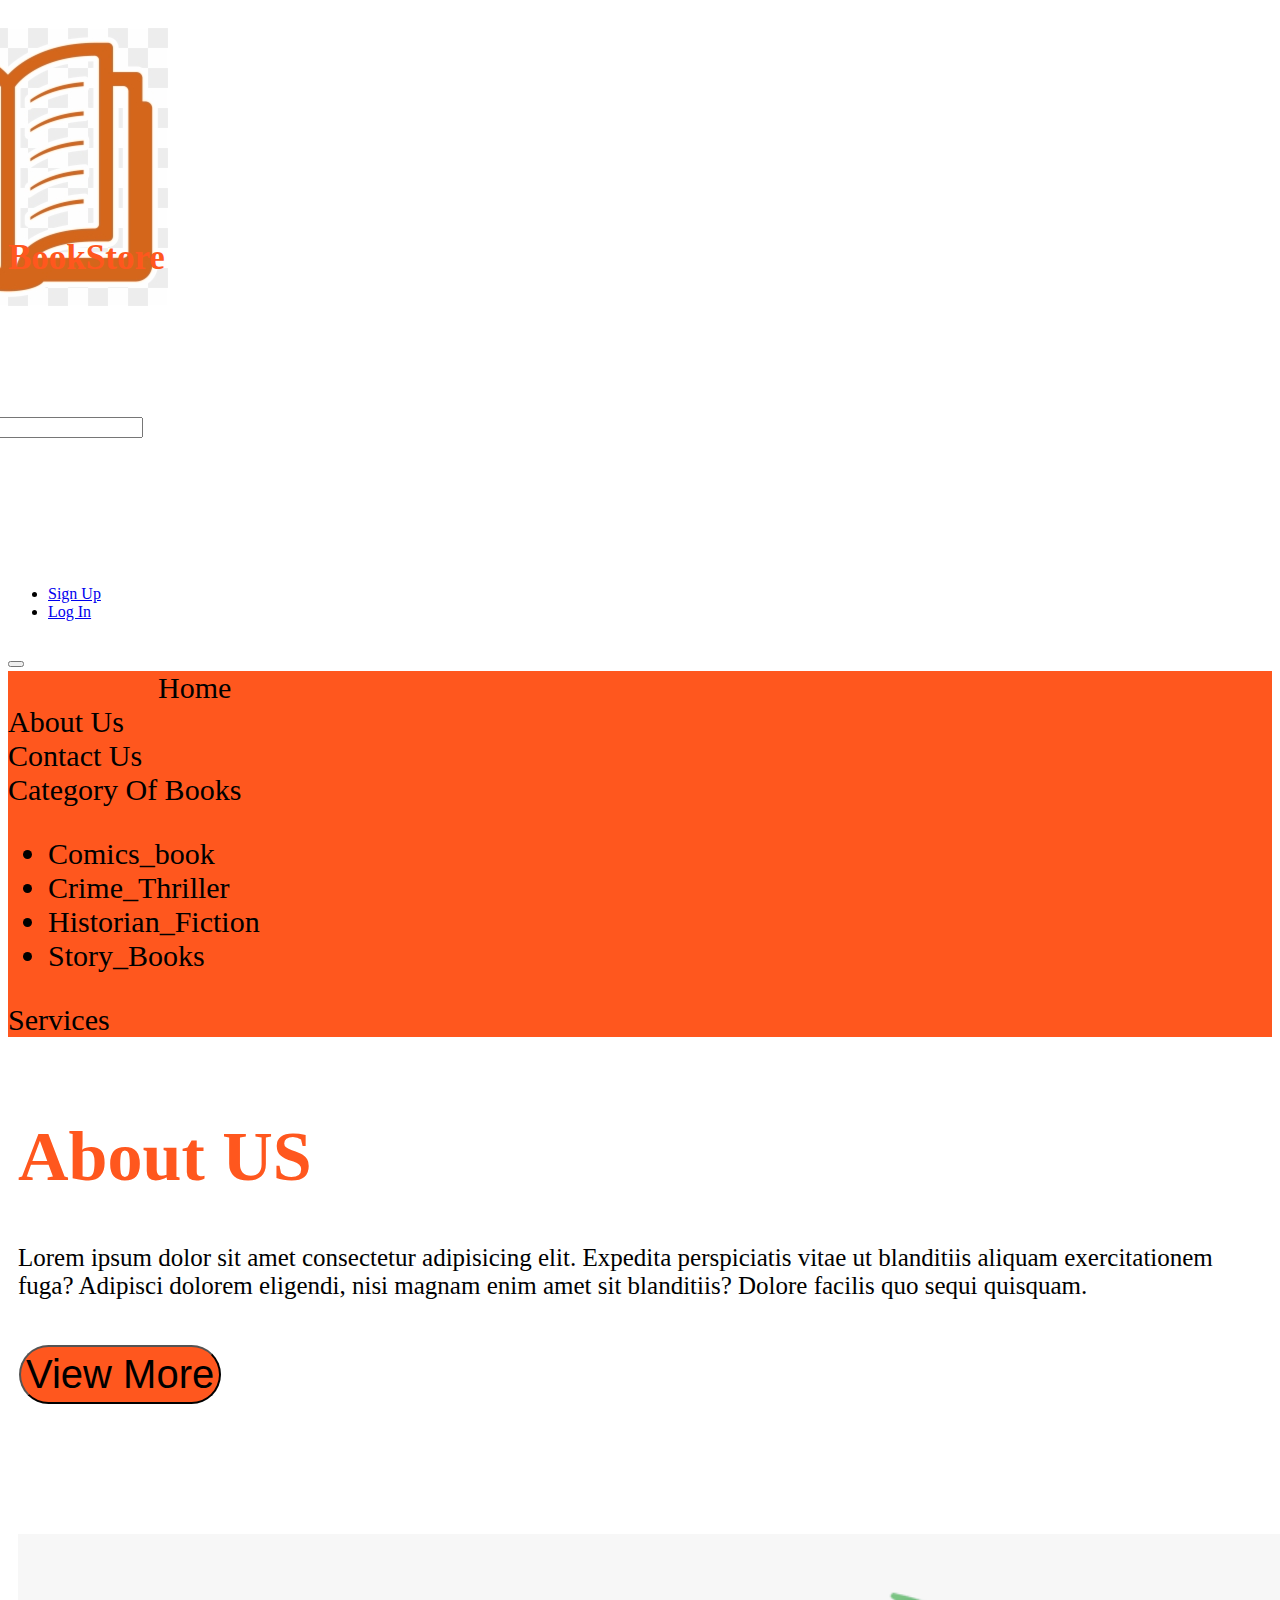
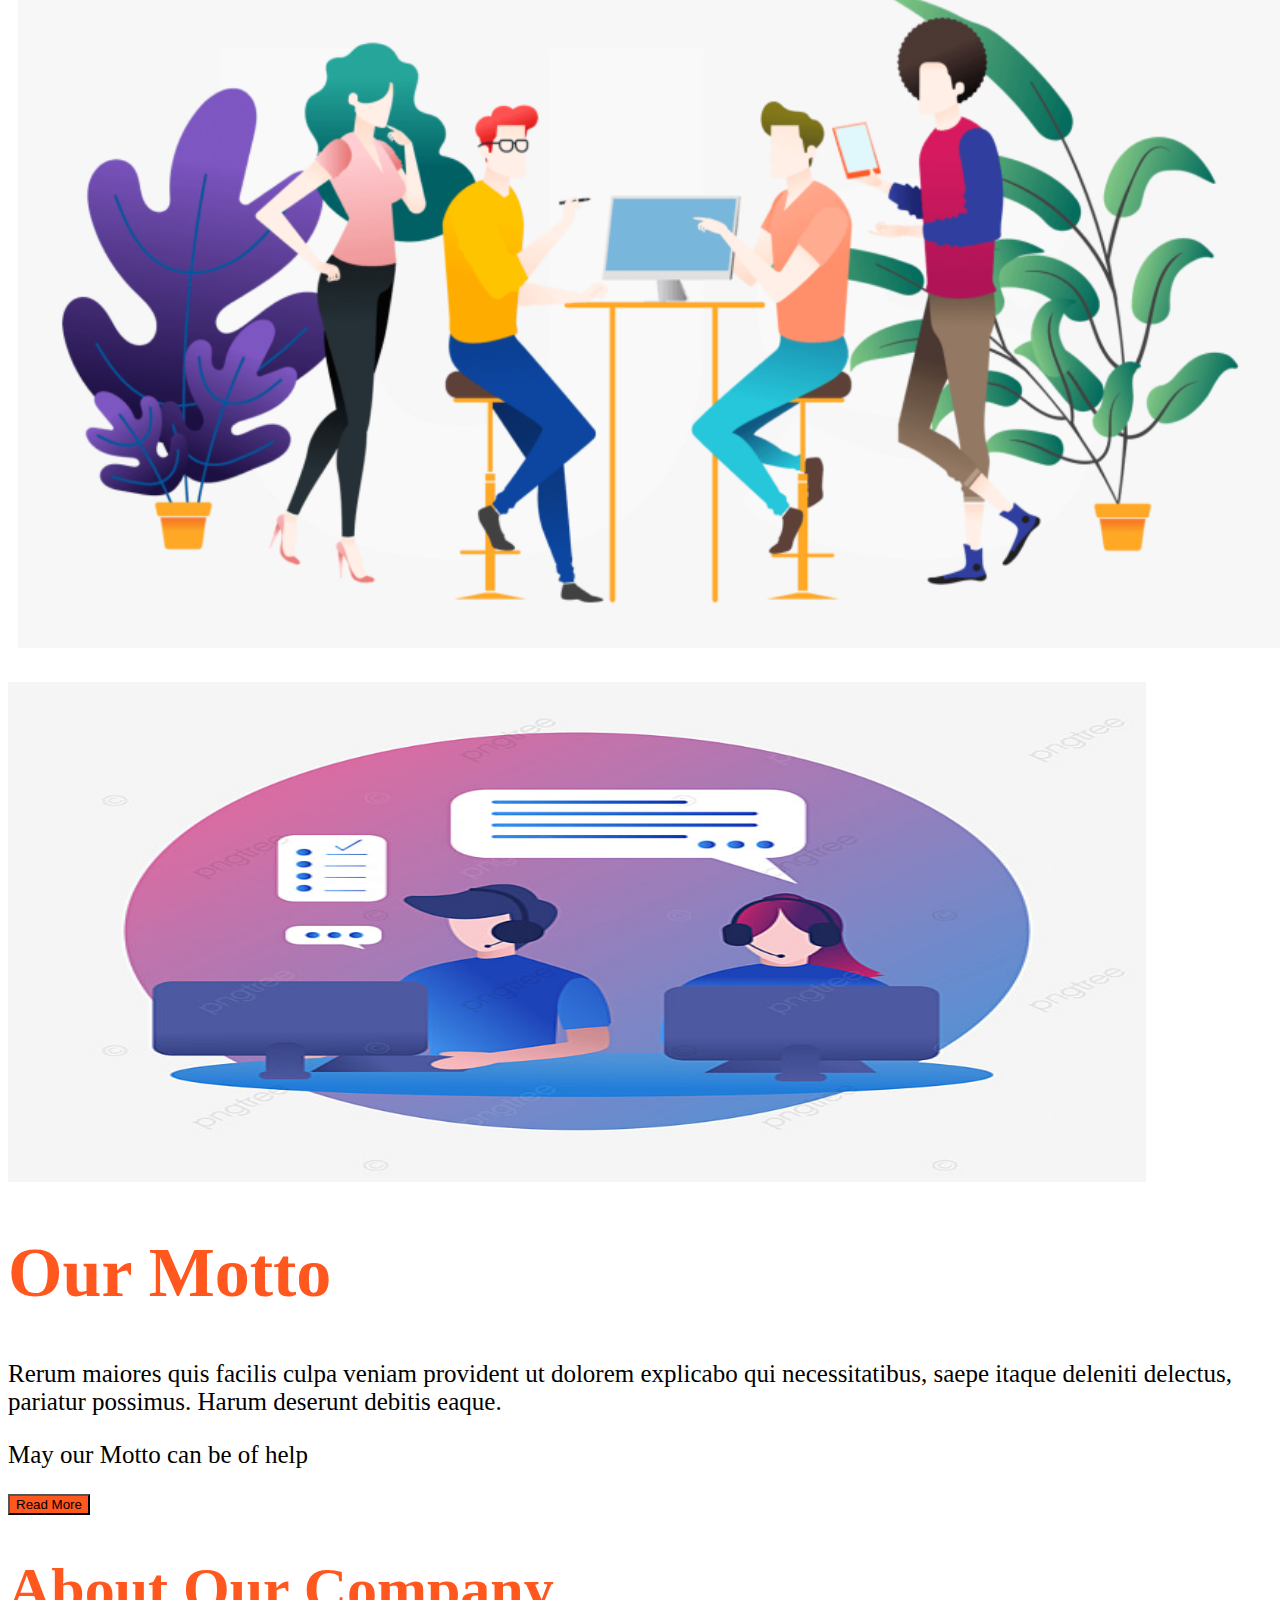
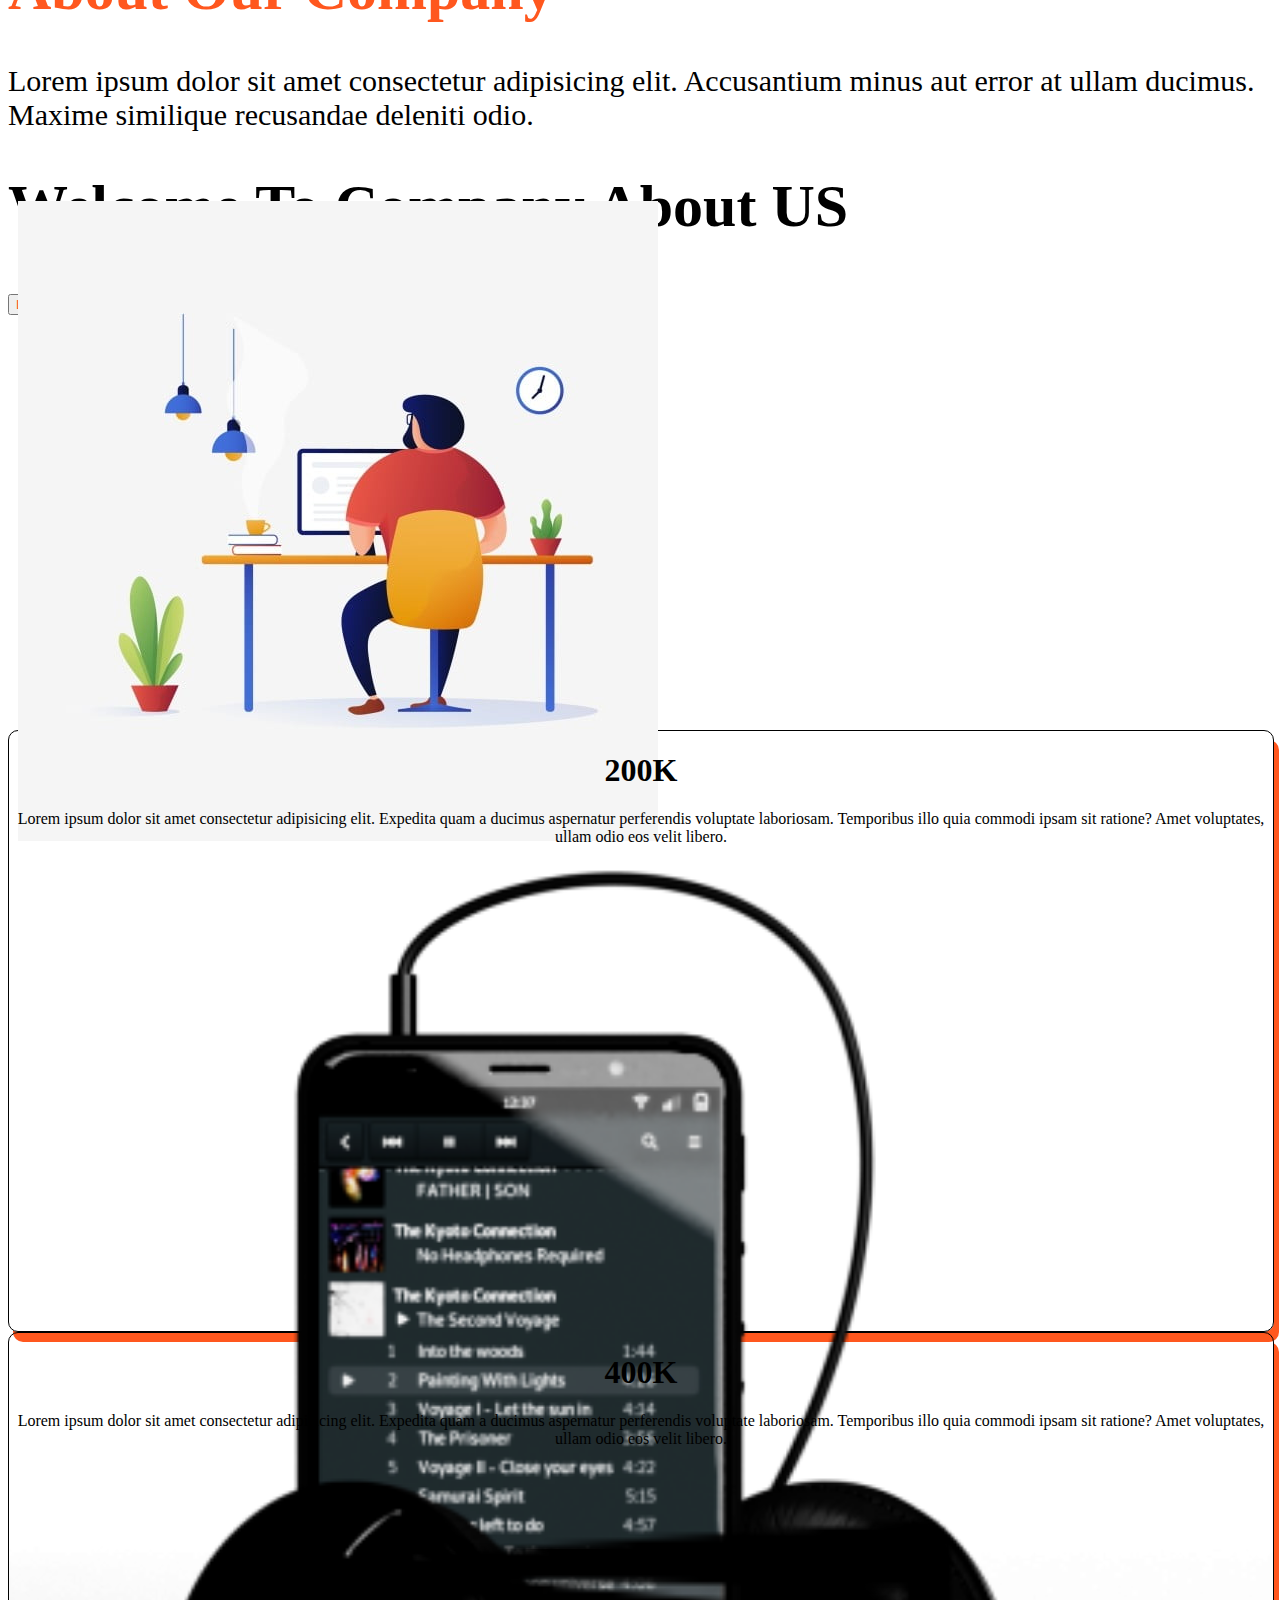
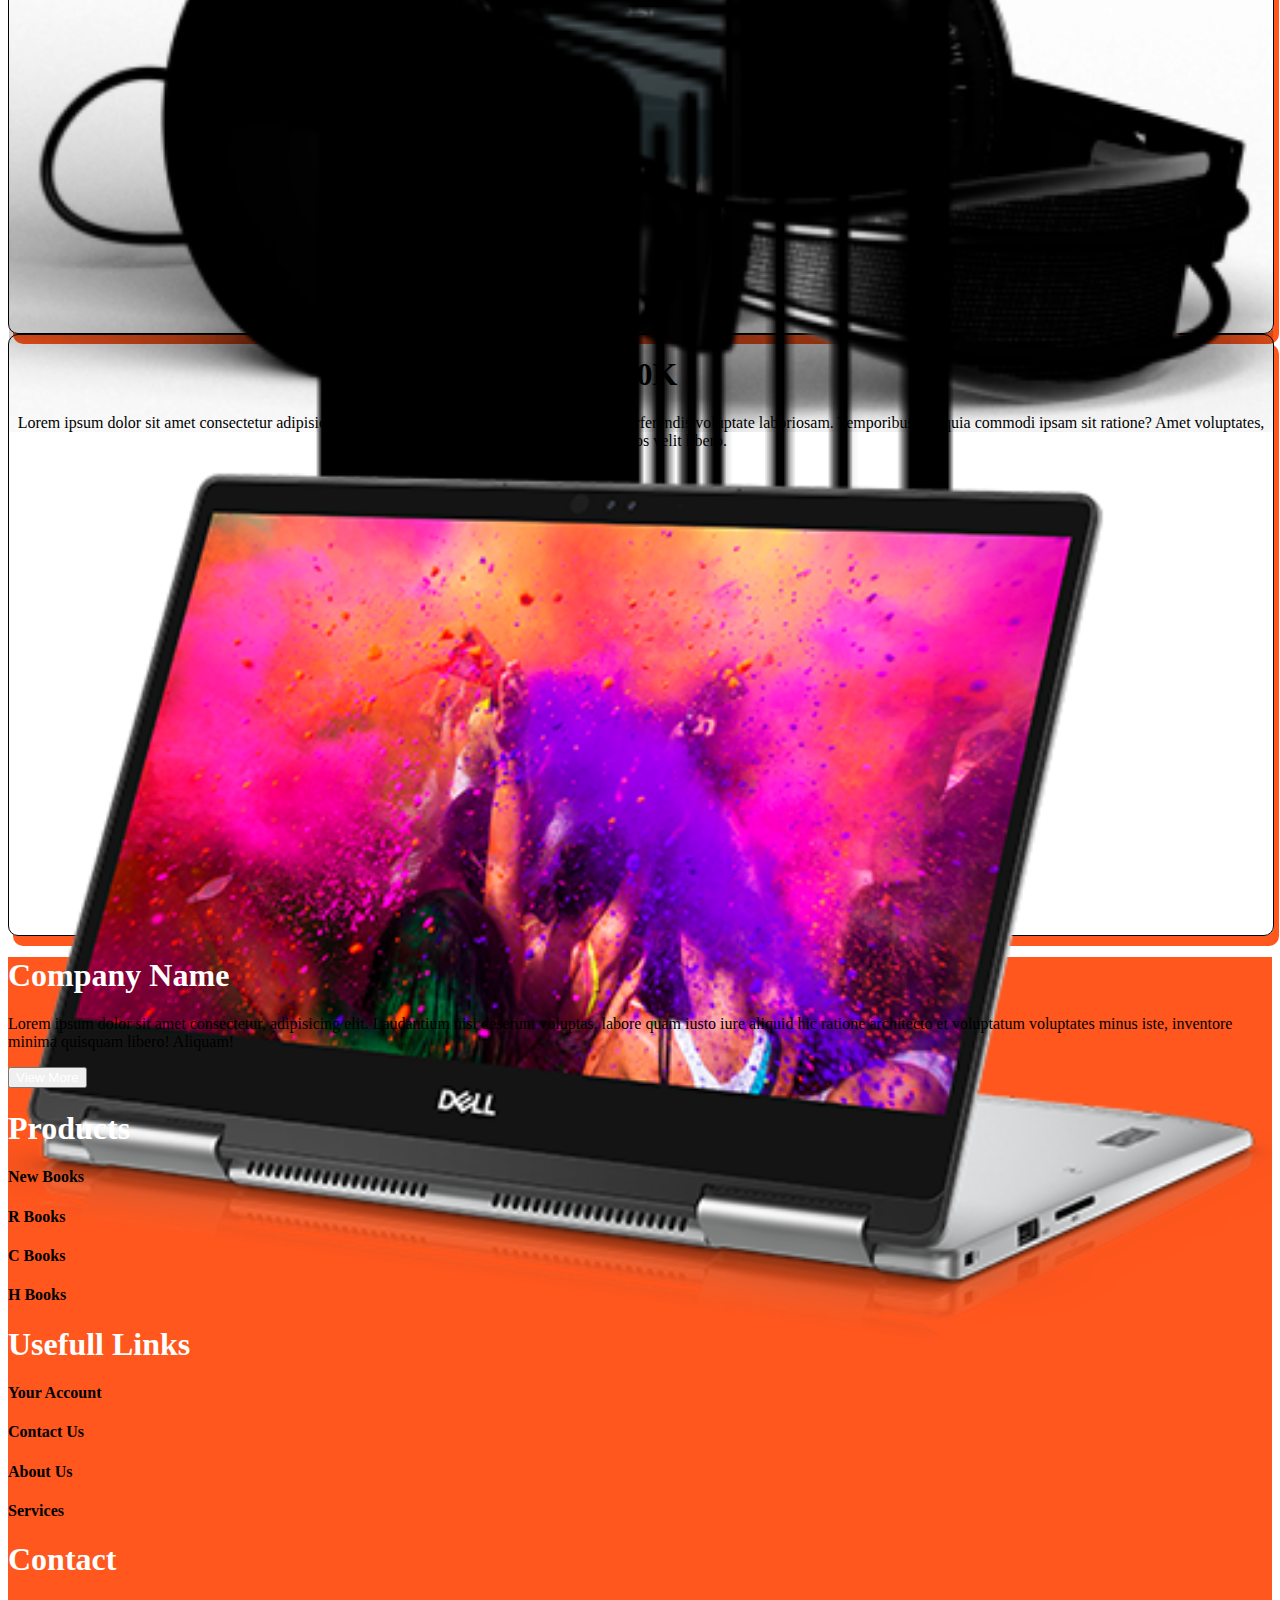
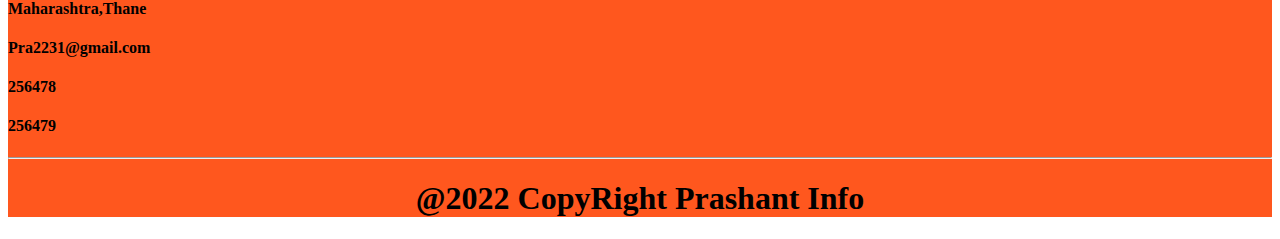
==== aboutus.html @ 29fd8cc7 "new" ====
<!DOCTYPE html>
<html lang="en">

<head>
    <meta charset="UTF-8">
    <meta http-equiv="X-UA-Compatible" content="IE=edge">
    <meta name="viewport" content="width=device-width, initial-scale=1.0">
    <title>Bookstore</title>
    <link rel="stylesheet" href="assets/css/csa.css">
    <link rel="stylesheet" href="assets/css/index.css">
    <link href="https://cdn.jsdelivr.net/npm/bootstrap@5.0.2/dist/css/bootstrap.min.css" rel="stylesheet"
        integrity="sha384-EVSTQN3/azprG1Anm3QDgpJLIm9Nao0Yz1ztcQTwFspd3yD65VohhpuuCOmLASjC" crossorigin="anonymous">
    <link rel="stylesheet" href="https://cdnjs.cloudflare.com/ajax/libs/font-awesome/6.1.2/css/all.min.css"
        integrity="sha512-1sCRPdkRXhBV2PBLUdRb4tMg1w2YPf37qatUFeS7zlBy7jJI8Lf4VHwWfZZfpXtYSLy85pkm9GaYVYMfw5BC1A=="
        crossorigin="anonymous" referrerpolicy="no-referrer" />
</head>

<body>
   <section>
    <div class="nav">
        <div class="container">
            <div class="row">
                <div class="col-sm-6 col-6 col-md-3 order-1 nav-h  text-center order-md-1">
                    <img src="assets/img/collogo.jpg" class="img-fluid w-50 " alt="">
                    <h1>BookStore</h1>
                </div>
                <div class="col-sm-12 col-md-7 order-3 order-md-2 pt-4"> <input type="text" class="form-control "
                        id="inpt" onkeyup="myinput()">
                </div>
                <div class="col-sm-6 col-6  col-md-2 order-2 order-md-3 text-center fs-1 pt-3 ">

                    <div class=" dropdown">
                        <a class="nav-link dropdown-toggle" href="#" id="navbarDropdown" role="button"
                            data-bs-toggle="dropdown" aria-expanded="false">
                            <i class="fa-solid fa-user fw-bold fav1"></i>
                        </a>
                        <ul class="dropdown-menu text-center bookcategory" aria-labelledby="navbarDropdown">
                            <li><a class="dropdown-item" href="signup.html">Sign Up</a>
                            </li>
                            <li><a class="dropdown-item" href="login.html">Log In</a>
                            </li>
                        </ul>
                    </div>
                </div>
            </div>
        </div>
    </div>

    <!-- 2nd navbar -->
    <div class="bgr">
        <div class="na nav1">
            <nav class="navbar navbar-expand-lg navbar-light bg-light   ">

                <button class="navbar-toggler bg-dark" type="button" data-bs-toggle="collapse"
                    data-bs-target="#navbarTogglerDemo03" aria-controls="navbarTogglerDemo03" aria-expanded="false"
                    aria-label="Toggle navigation">
                    <span class="navbar-toggler-icon"></span>
                </button>
                <div class="collapse navbar-collapse colr1" id="navbarTogglerDemo03">
                    <div class="col-3 col-md-3 col-lg-3 co"><a href="index.html"><span class="nav1-hm">Home</span></a></div>
                    <div class="col-2 col-md-2 col-lg-2 co"><a href="aboutus.html">About Us</a></div>
                    <div class="col-2 col-md-2 col-lg-2 co"><a href="contactus.html">Contact Us</a></div>
                    <div class="col-2 col-md-2 col-lg-2 co">
                        <div class=" dropdown">
                            <a class="nav-link dropdown-toggle" href="#" id="navbarDropdown" role="button"
                                data-bs-toggle="dropdown" aria-expanded="false">
                                Category Of Books
                            </a>
                            <ul class="dropdown-menu text-center bookcategory" aria-labelledby="navbarDropdown">
                                <li><a class="dropdown-item"
                                        href="category.html?category=comics_book">Comics_book</a></li>
                                <li><a class="dropdown-item"
                                        href="category.html?category=crime_thriller">Crime_Thriller</a>
                                </li>
                                <li><a class="dropdown-item"
                                        href="category.html?category=historian_fiction">Historian_Fiction</a></li>
                                <li><a class="dropdown-item"
                                        href="category.html?category=story_books">Story_Books</a></li>
                            </ul>
                        </div>
                    </div>
                    <div class="col-3 col-md-3 col-lg-3 co"><a href="services.html"><span
                                class="ms-5">Services</span></a></div>

                </div>
            </nav>
        </div>
    </div>

   </section>
   <section>
    <div class="container">
        <div class="row">
            <div class="col-6">
                <div class="abt-content">
                    <h1>About US</h1>
                    <p>Lorem ipsum dolor sit amet consectetur adipisicing elit. Expedita perspiciatis vitae ut
                        blanditiis
                        aliquam exercitationem fuga? Adipisci dolorem eligendi, nisi magnam enim amet sit blanditiis?
                        Dolore
                        facilis quo sequi quisquam.</p>
                    <button>View More</button>
                </div>
            </div>
            <div class="col-6">
                <img src="assets/img/abt.png" class="abt-img" alt="">
            </div>
            <div class="row">
                <div class="col-12 col-md-6 col-lg-6 mt-5">
                    <div class="abt-imag1">
                        <img src="assets/img/abt1.jpg" alt="">
                    </div>
                </div>
                <div class="col-12 col-md-6 col-lg-6 mt-5">
                    <div class="abt-con2">
                        <h1 class="abt-head1">Our Motto</h1>
                        <p>Rerum maiores quis facilis culpa veniam provident ut dolorem explicabo qui
                            necessitatibus,
                            saepe
                            itaque deleniti delectus, pariatur possimus. Harum deserunt debitis eaque.</p>
                        <p>May our Motto can be of help</p>
                        <button class="rounded-pill display-6 p-3 mt-3 shadow-4 abt-btn1">Read More</button>
                    </div>
                </div>
                <div class="col-12 col-md-6 col-lg-6">
                    <div class="abt-con mt-5">
                        <h1 class="abt-head1">About Our Company</h1>
                        <p>Lorem ipsum dolor sit amet consectetur adipisicing elit. Accusantium minus aut error
                            at ullam ducimus. Maxime similique recusandae deleniti odio.</p>
                        <h1>Welcome To Company About US</h1>
                        <button class=" text-dark rounded-pill p-3 mt-3 btn1">Learn More</button>
                    </div>
                </div>
                <div class="col-12 col-md-6 col-lg-6 mt-5">
                    <div class="abt-imag"><img src="assets/img/abt3.jpg" class="w-100 img-fluid h-100" alt="">
                    </div>
                </div>
            </div>

        </div>
        <div class="ser-con1 mt-5">
            <div class="row">
                <div class="col-4">
                    <div class="ser-card">
                        <h1>200K</h1>
                        <p>Lorem ipsum dolor sit amet consectetur adipisicing elit. Expedita quam a ducimus
                            aspernatur
                            perferendis voluptate laboriosam. Temporibus illo quia commodi ipsam sit ratione? Amet
                            voluptates, ullam odio eos velit libero.</p>
                        <img src="assets/img/ser8.png" alt="">
                    </div>
                </div>
                <div class="col-4">
                    <div class="ser-card">
                        <h1>400K</h1>
                        <p>Lorem ipsum dolor sit amet consectetur adipisicing elit. Expedita quam a ducimus
                            aspernatur
                            perferendis voluptate laboriosam. Temporibus illo quia commodi ipsam sit ratione? Amet
                            voluptates, ullam odio eos velit libero.</p>
                        <img src="assets/img/ser9.png" alt="">
                    </div>
                </div>
                <div class="col-4">
                    <div class="ser-card">
                        <h1>400K</h1>
                        <p>Lorem ipsum dolor sit amet consectetur adipisicing elit. Expedita quam a ducimus
                            aspernatur
                            perferendis voluptate laboriosam. Temporibus illo quia commodi ipsam sit ratione? Amet
                            voluptates, ullam odio eos velit libero.</p>
                        <img src="assets/img/ser11.png" alt="">
                    </div>
                </div>
            </div>
        </div>

    </div>
   </section>
   <section>
    <section>
        <div class="container-fluid">
            <div class="content ">
                <div class="colr1 text-white mt-5 ">
                    <div class="row  ms-5 mt-5">
                        <div class="col-6 col-md-6 col-lg-3">
                            <h1 class="colr">Company Name</h1>
                            <p>Lorem ipsum dolor sit amet consectetur, adipisicing elit. Laudantium nisi deserunt
                                voluptas,
                                labore quam iusto iure aliquid hic ratione architecto et voluptatum voluptates minus
                                iste,
                                inventore minima quisquam libero! Aliquam!</p>
                            <button class="rounded-pill colr p-3">View More</button>
                        </div>
                        <div class="col-6 col-md-6 col-lg-3">
                            <div class="la">
                                <h1 class="colr">Products</h1>
                                <h4>New Books</h4>
                                <h4>R Books</h4>
                                <h4>C Books</h4>
                                <h4>H Books</h4>
                            </div>
                        </div>
                        <div class="col-6 col-md-6 col-lg-3">
                            <h1 class="colr">Usefull Links</h1>
                            <h4>Your Account</h4>
                            <h4>Contact Us</h4>
                            <h4>About Us</h4>
                            <h4>Services</h4>
                        </div>
                        <div class="col-6 col-md-6 col-lg-3">
                            <h1 class="colr">Contact</h1>
                            <h4><i class="fa-solid fa-location-pin colr"></i> Maharashtra,Thane</h4>
                            <h4><i class="fa-sharp fa-solid fa-envelope colr"></i> Pra2231@gmail.com</h4>
                            <h4><i class="fa-solid fa-phone colr"></i> 256478</h4>
                            <h4><i class="fa-solid fa-phone colr"></i> 256479</h4>
                        </div>
                    </div>
                    <hr>
                    <div class="div">
                        <h1 style="font-family: serif;text-align:center;">@2022 CopyRight Prashant Info</h1>
                    </div>
                </div>
            </div>
        </div>
    </section>
   </section>






    <script src="https://cdn.jsdelivr.net/npm/bootstrap@5.0.2/dist/js/bootstrap.bundle.min.js"
        integrity="sha384-MrcW6ZMFYlzcLA8Nl+NtUVF0sA7MsXsP1UyJoMp4YLEuNSfAP+JcXn/tWtIaxVXM" crossorigin="anonymous">
    </script>
</body>

</html>
---- assets/css/csa.css ----
/* Contact css */
.cont {
    border: 1px solid;
    padding: 37px;
    height: 210px;
    color: #ff571e;
    text-align: center;
    background-color: white;
}
.contact img {
    height: 850px;
    width: 100%;
}
.conup {
    position: relative;
    bottom: 925px;
}
.conup1 {
    position: relative;
    bottom: 930px;
} 
/* .bac-img img {
    background-image: url("assets/img/con1.jpg");
    height: 770px;
    position: relative;
    top: 570px;
    left: -122px;
} */
.conup3{
    background-color: #ff571e;
    position: relative;
    bottom: 980px;
}
.inp1 {
    font-size: 30px;
    margin: 1px 40px;
    font-family: serif;
}
.contact1 :hover {
    background-color: #ff571e;
}
.contact {
    position: relative;
    top: 100px;
}
.cont-hide{
    display: none;
}

.cont :hover +.cont-hide{
    display: block;
    background-color: #ff571e;
    color: white;
    transition: all 0.3s ease-in;
}
.cont1 :hover +.cont-hide{
    display: block;
    background-color: #ff571e;
    color: white;
    transition: all 0.3s ease-in;
}
.cont2 :hover +.cont-hide{
    display: block;
    background-color: #ff571e;
    color: white;
    transition: all 0.3s ease-in;
}
.cont3 :hover +.cont-hide{
    display: block;
    background-color: #ff571e;
    color: white;
    transition: all 0.3s ease-in;
}
.contact1 {
    position: relative;
    background-color: white;
    top: 50px;
    left: 30px;
    margin: 0px 20px;
    padding: 30px;
    border-radius: 30px;
}
.maker {
    padding: 100px 30px;
}
.mar {
    position: relative;
    top: 70px;
    background-color: white;
    margin: 0px 10px;
    padding: 20px;
    border-radius: 30px;
}
.f1 {
    width: 80%;
    margin: 25px 40px;
    padding: 15px;
}
.cont1 {
    border: 1px solid;
    padding: 42px 10px;
    color: #ff571e;
    text-align: center;
    height: 210px;
    background-color: white;
}
.cont2 {
    border: 1px solid;
    padding: 38px 10px;
    height: 210px;
    color: #ff571e;
    text-align: center;
    background-color: white;
}
.cont3 {
    border: 1px solid;
    color: #ff571e;
    height: 210px;
    padding: 38px 10px;
    text-align: center;
    background-color: white;
}
/* contact css  ends*/
/* service.css */
.ser-con {
    font-family: sans-serif;
    font-size: 25px;
    margin: 150px 30px;
}
.ser-con h1 {
    color: #ff571e;
    font-family: sans-serif;
}
.ser-card{
    width: 100%;
    height: 600px;
    border: 1px solid;
    box-shadow: 5px 10px #ff571e;
    border-radius: 10px;
    text-align: center;
}
.hide {
    display: none;
    position: relative;
    bottom: 300px;
    left: 180px;
}
.abt-imag {
    margin: -115px 10px;
}
.serc :hover + .hide {
    display: block;
    background-color: #ff571e;
    font-size: large;
}
.ser-ovr :hover{
    height: 200px;
}
.ser-card :hover{
    background-color: #ff571e;
    box-shadow: none;
    color: white;
    transition: all 0.9s ease-in-out;
}
.ser-card img{
    width: 100%;
}
.ser2 img{
    box-shadow:  5px 5px 5px 5px #ff571e; 
    width: 100%;
    height: 300px;
    margin: 10px;
}
.ser-img {
    margin: 60px 10px;
}
.ser-img1 img  {
    margin: 140px 10px;
}
/* service.css ends*/
/* aboutus css */
.abt {
    text-align: center;
    margin: 20px 0px;
}
.abt-content {
    margin: 80px 10px;
    font-size: 25px;
    font-family: serif;
}
img.abt-img {
    margin: 30px 10px;
}
.abt-content h1 {
    color: #ff571e;
    font-size: 70px;
}
.abt-img1{
    border-top-right-radius: 100px;
}
.abt-content button {
    font-size: 40px;
    padding: 5px;
    margin: 20px 1px;
    border-radius: 40px;
    background-color: #ff571e;
}
.abt-img {
  width: 100%;
}
.abt-hr {
    width: 100%;
    height: 80px;
    background-color: #ff571e;
}
.abt-head1{
    color: #ff571e;
}
.abt-con1 {
    position: relative;
    left: 500px;
    font-size: 10px;
    margin: 40px 10px;
}
.abt-con {
    font-size: 30px;
    font-family: serif;
}
.btn1{
    color: #ff571e;
}
.abt-btn1{
    background-color: #ff571e;
}
.abt-imag1 img{
    width: 90%;
    height: 500px;
}
.abt-con2 h1 {
    font-size: 70px;
    font-family: serif;
}
.abt-con2 p {
    font-size: 25px;
    font-family: serif;
}
.abt-fav {
    clip-path: polygon(50% 0, 100% 50%, 50% 100%, 0 50%);
    background-color: #ff571e;
    height: 100px;
}
.ser-h img{
    display: none;
}
ser-
/* aboutus css ends */
/* Login css */
.login1 {
    background-color: #ff571e;
    padding: 69px;
    position: relative;
    bottom: 800px;
}
.logimg img{
    width: 100%;
}
.login1 :hover {
    background-color: #ff571e;
    color: white;
    transition: all 0.5s ease-out;
}
.login1 {
    padding: 69px;
    position: relative;
    bottom: 800px;
}
.login-cont1 {
    background-image: linear-gradient(45deg, white, transparent);
    border-top-left-radius: 100px;
    border-bottom-right-radius: 100px;
    margin: 10px 410px;
    padding: 100px 100px;
}
/* Login css ends*/
/* signup css */
.sigimg img {
    width: 100%;
}
.lsup{
    position: relative;
    bottom: 1000px;
}
.lsup1{
    position: relative;
    bottom: 850px;
}
.sign :hover {
    background-color: #ff571e;
    color: white;
    transition: all 0.5s ease-out;
}
.sign {
    padding: 100px 460px;
    position: relative;
    bottom: 1050px;
}
.sign-cont {
    background-image: linear-gradient(45deg, white, transparent);
    border-top-right-radius: 100px;
    border-bottom-left-radius: 100px;
    margin: 10px;
    padding: 50px;
}
/* signup css ends */
---- assets/css/index.css ----
body {
  overflow-x: hidden;
  overflow-y: scroll;
}
.input-group {
  position: relative;
  display: flex;
  flex-wrap: wrap;
  align-items: stretch;
  width: 100%;
}
.fa1 {
  position: relative;
  left: 50px;
  bottom: 23px;
  font-size: 37px;
  color: #ff571e;
}
.colr {
  color: #ffffff;
}
.carousel {
  position: relative;
  bottom: 10px;
}
img.img-fluid.w-50 {
  position: relative;
  right: 160px;
  height: 75%;
  top: 20px;
}

.colr1 {
  background-color: #ff571e;
}
.colr3{
  background-color: black;
}
.co a {
  color: black;
}
.tk {
  font-size: 70px;
  top: 20px;
  position: relative;
}
.fa1 a {
  color: #ff571e;
}
.fa {
  position: relative;
  top: 4px;
  font-size: 32px;
}

.nav1-hm {
  left: 150px;
  position: relative;
}
.nav1 {
  position: relative;
  font-size: 30px;
  font-family: serif;
}
.fa i {
  color: #ff571e;
  display: flex;
}
.card1 {
  font-size: 20px;
  position: relative;
  right: 117px;
  top: 16px;
  font-family: serif;
}
.card1 h1 {
  font-size: 20px;
  top: 20px;
  position: relative;
}
.nav1 a {
  text-decoration: none;
}
.nav2 {
  position: relative;
  bottom: 8px;
}
.card1 h3 {
  font-size: 21px;
  top: 60px;
  position: relative;
}

.card1 p {
  position: relative;
  top: 40px;
  font-size: 15px;
}

.fav h1 {
  font-size: 19px;
  top: 10px;
  position: relative;
}
.fav h4 {
  font-size: 24px;
  position: relative;
  top: 7px;
}
.form-control{
  margin: 40px -50px;
}
.fav1 {
  color: #ff571e;
  font-size: 80px;
  margin: 20px 10px;
}
.nav-h h1 {
    position: relative;
    bottom: 75px;
    font-size: 35px;
    color: #ff571e;
}
.dropdown-toggle::after {
  display: none;
  margin-left: .255em;
  vertical-align: .255em;
  content: "";
  color: black;
  border-top: .3em solid;
  border-right: .3em solid transparent;
  border-bottom: 0;
  border-left: .3em solid transparent;
}
.index-card img {
  width: 100%;
  height: 400px;
}
.index-card {
  border: 1px solid;
  margin: 45px 0px;
  height: 540px;
}

.index-hea {
  text-align: center;
  border: 1px solid;
  padding: 10px;
  margin: 15px 500px;
  font-size: 50px;
  font-family: serif;
  color: #ff571e;
}
.index-card1 h3 {
  display: none;
  position: absolute;
  bottom: 176px;
  left: 0px;
  padding: 15px;
}
.index-card :hover + .index-card1 h3{
display: block;
width: 100%;
background-color: #ff571e;
}
.product-img img {
  height: 400px;
  width: 100%;
}
.ind-fav{
  margin: 10px 10px;
}
.ind-btn {
  padding: 5px;
  font-size: 40px;
  font-family: serif;
  color: #ff571e;
  border: none;
  border-bottom: 2px solid;
  border-left: 2px solid;
  margin: 25px 550px;
}
.product-img :hover {
  padding-inline: 10px;
}
.colr1 :hover{
    color: white;
    transition: all 0.9s ease-in-out;
}
.service{
  background:rgba(44, 43, 43,0.6)url(../img/ser16.jpg);
  background-repeat: no-repeat;
background-position: center center;
background-size: 100% 100%;
padding: 50px;
margin-top: -40px;
background-blend-mode: darken;
}
.service h1{
  color:#fff;
  font-weight: 700;
  font-size: 50px;
  text-transform:capitalize; 
}
.service h6{
  margin-bottom: 100px;
  color:#fff;
  font-weight: 700;
  font-size: 50px;
  text-transform:capitalize; 
}
.service-content:hover h2{
  display: none;
}

.service-content{
  background-color: rgba(255, 255, 255, 0.2);
  padding: 50px;
  height: 250px;
  box-shadow: 5px 5px 20px 0px #000;
  transition: all 0.5s;
  cursor: pointer;
 
}
.service-content h2{
text-align: center;
margin-top: 25px;
text-transform: uppercase;
color: #fff;
}

.service-content p{
  color: #6c757d;
  text-align: justify;
  display: none;
  font-style: italic;
  font-weight: 600;
  
}

.service-content:nth-child(1):hover{
  background: linear-gradient(45deg,rgba(255, 55, 28, 0.795)0%,rgba(225, 0, 124, 0.8)100%),url(../img/ser17.jpg);
  background-size: cover;  

} 
.service-content:hover.service-content p{
display: block;
color: #f2f2f2;
}
.service-content:hover{
  transform: scale(1.1,1.1);
}
@media (max-width:786px) {
  .m{
      margin-top: -50px;
  }
  
}

/* owl */



.product-item {
  border: 1px solid #edf0f5;
}

.product-img {
  position: relative;
  overflow: hidden;
}
.product-type {
  font-size: 13px;
  opacity: 0.8;
}

.product-name {
  transition: all 0.3s ease-in-out;
}

.product-name:hover {
  color: #ff571e !important;
}

.product-price {
  color: #ff571e;
}
.product-img:hover .btns {
  bottom: 0;
}
.product-item {
  width: 300px;
}
.btns {
  position: absolute;
  left: 0;
  bottom: -100%;
  font-size: 15px;
  font-weight: 300;
  transition: all 0.3s ease-in-out;
}

.btns button {
  border: none;
  background-color: #333;
  color: #fff;
  transition: all 0.5s ease-in-out;
}

.btns button i {
  color: #fff;
}

.btns button:hover,
.btns button i:hover {
  color: #ff571e;
}

.product-img:hover .btns {
  bottom: 0;
}
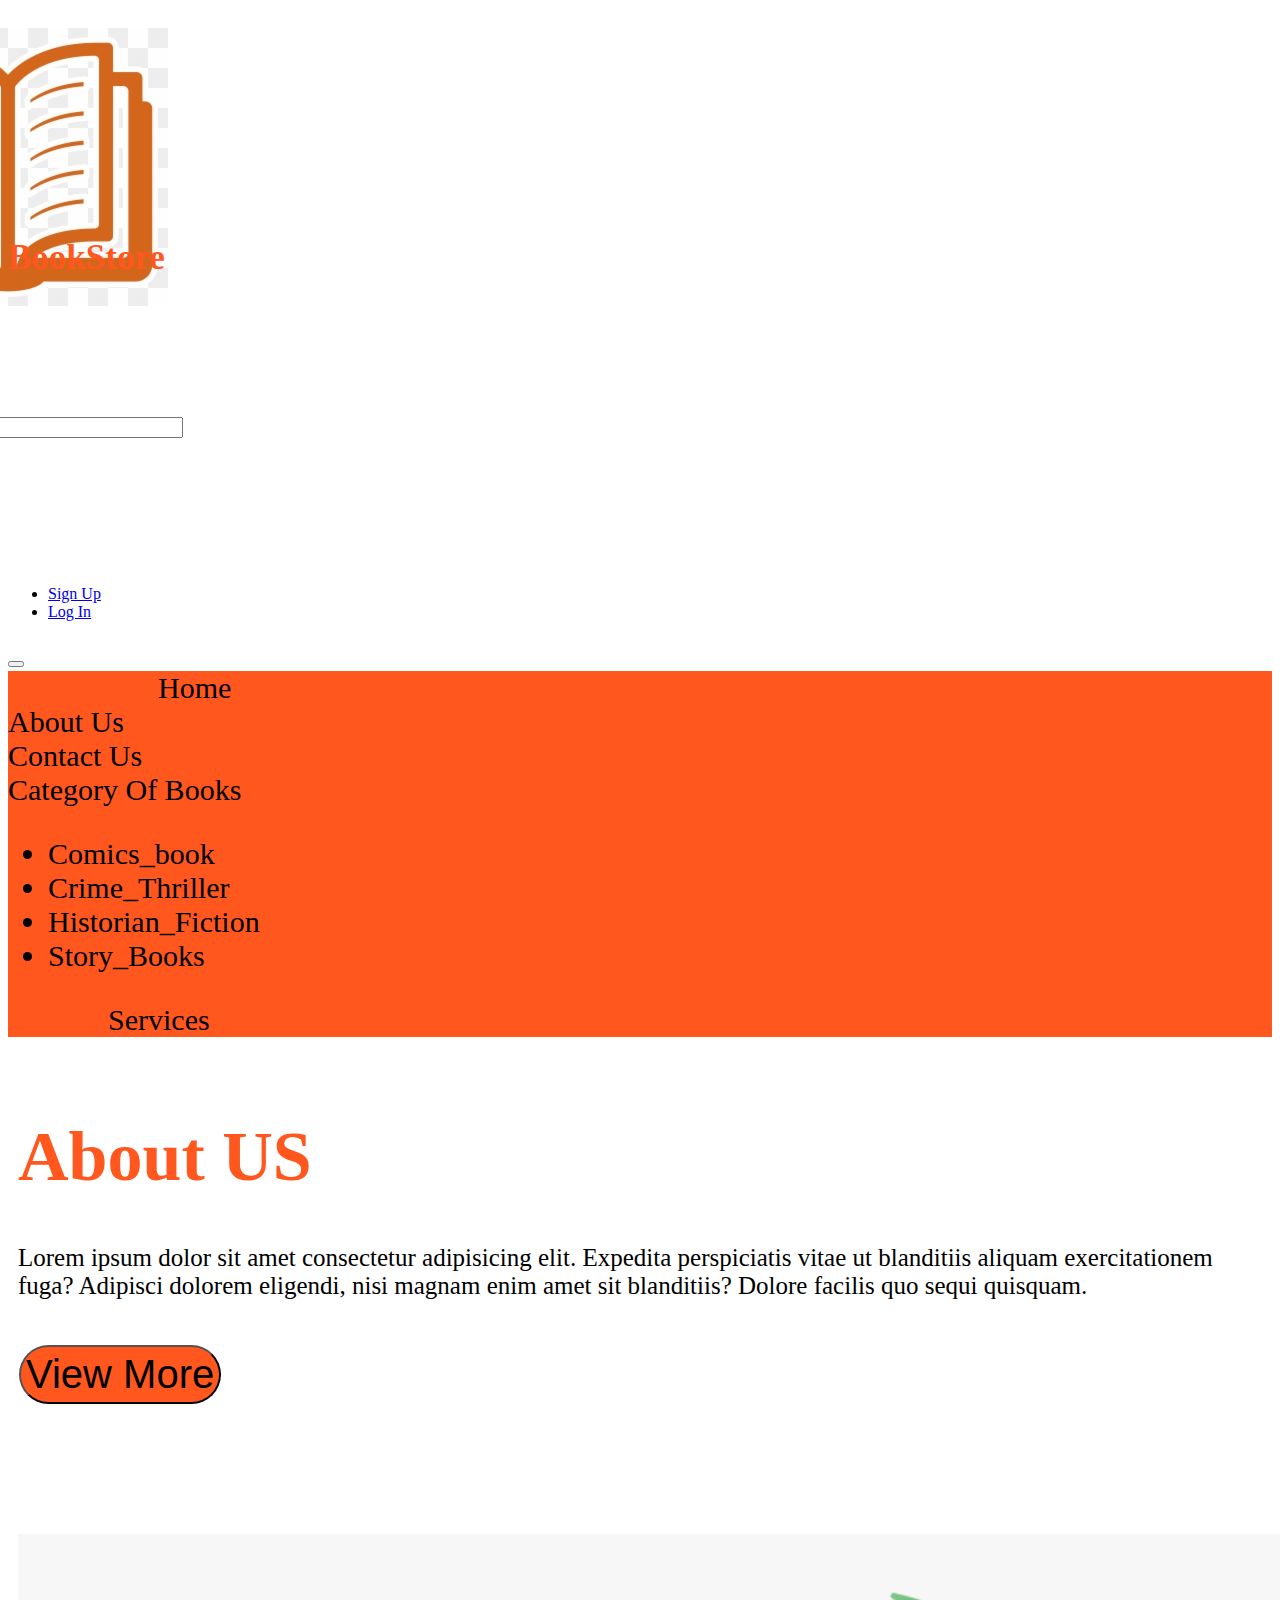
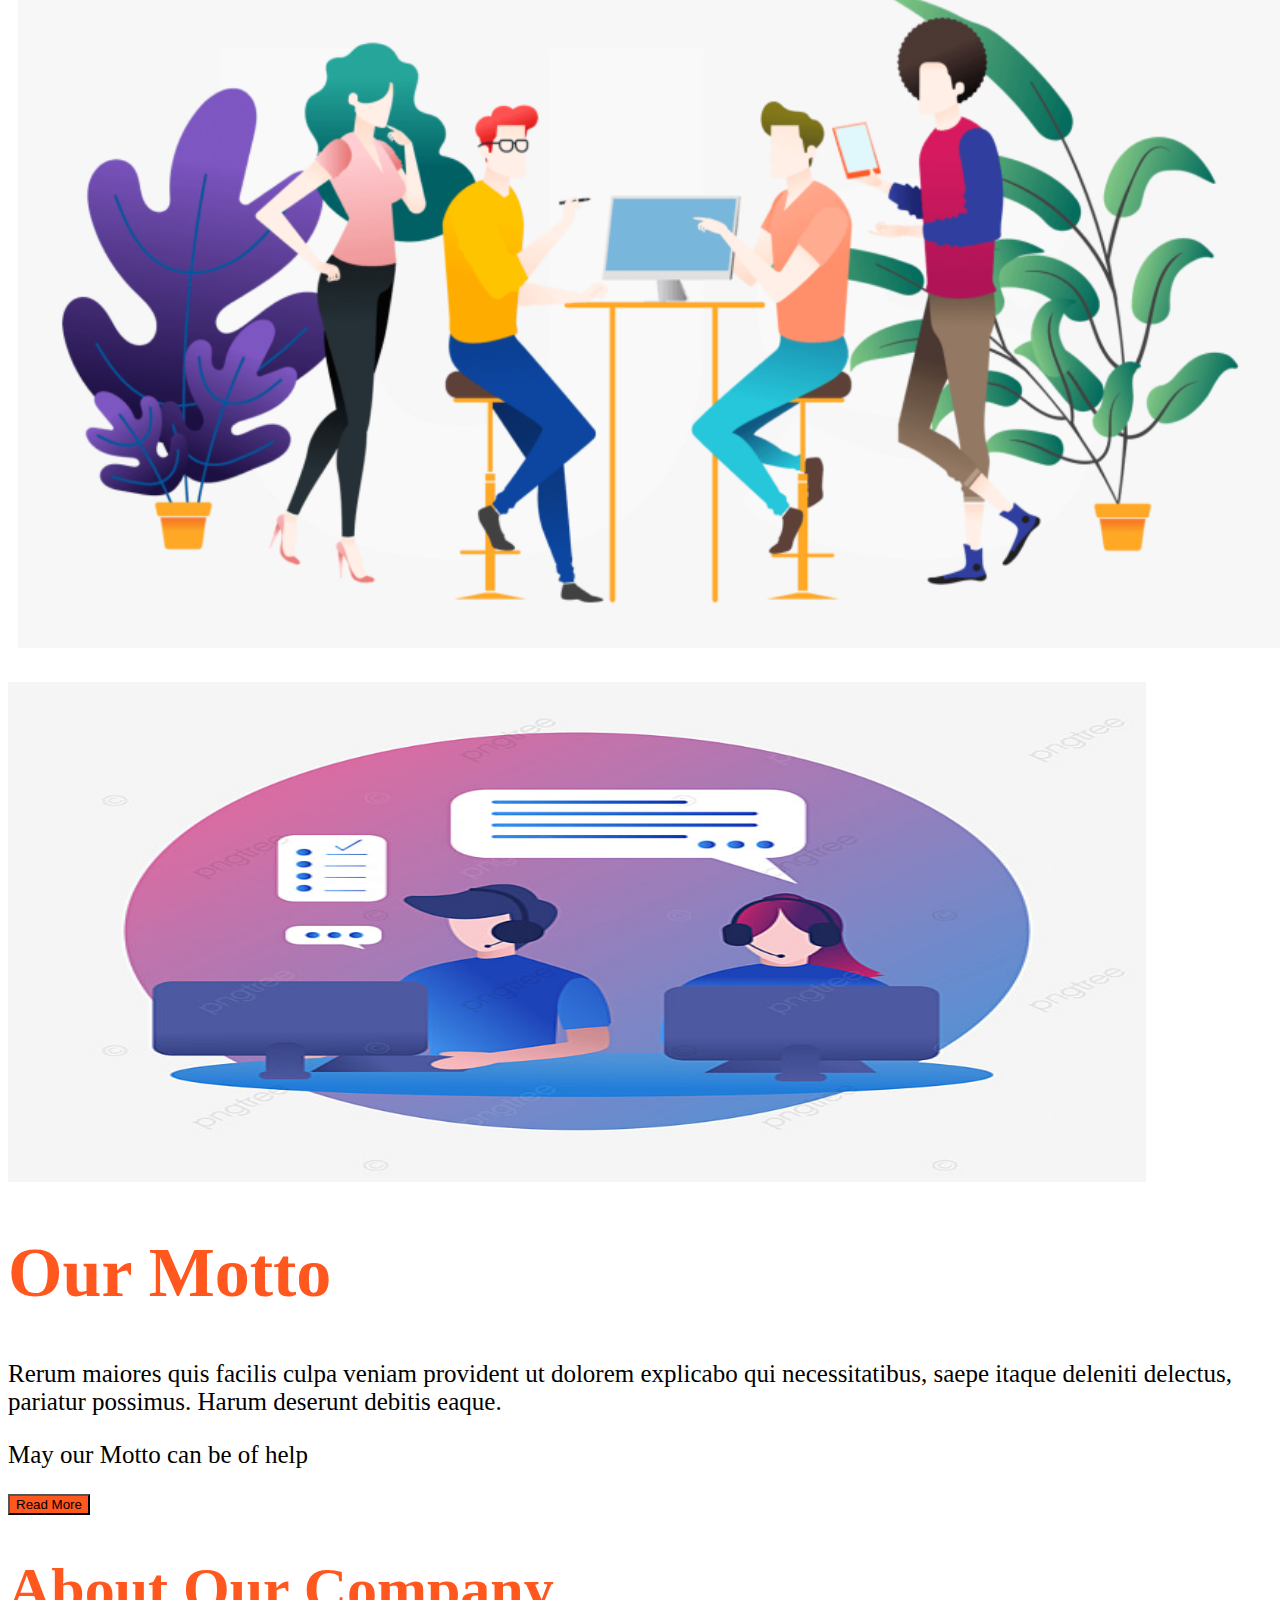
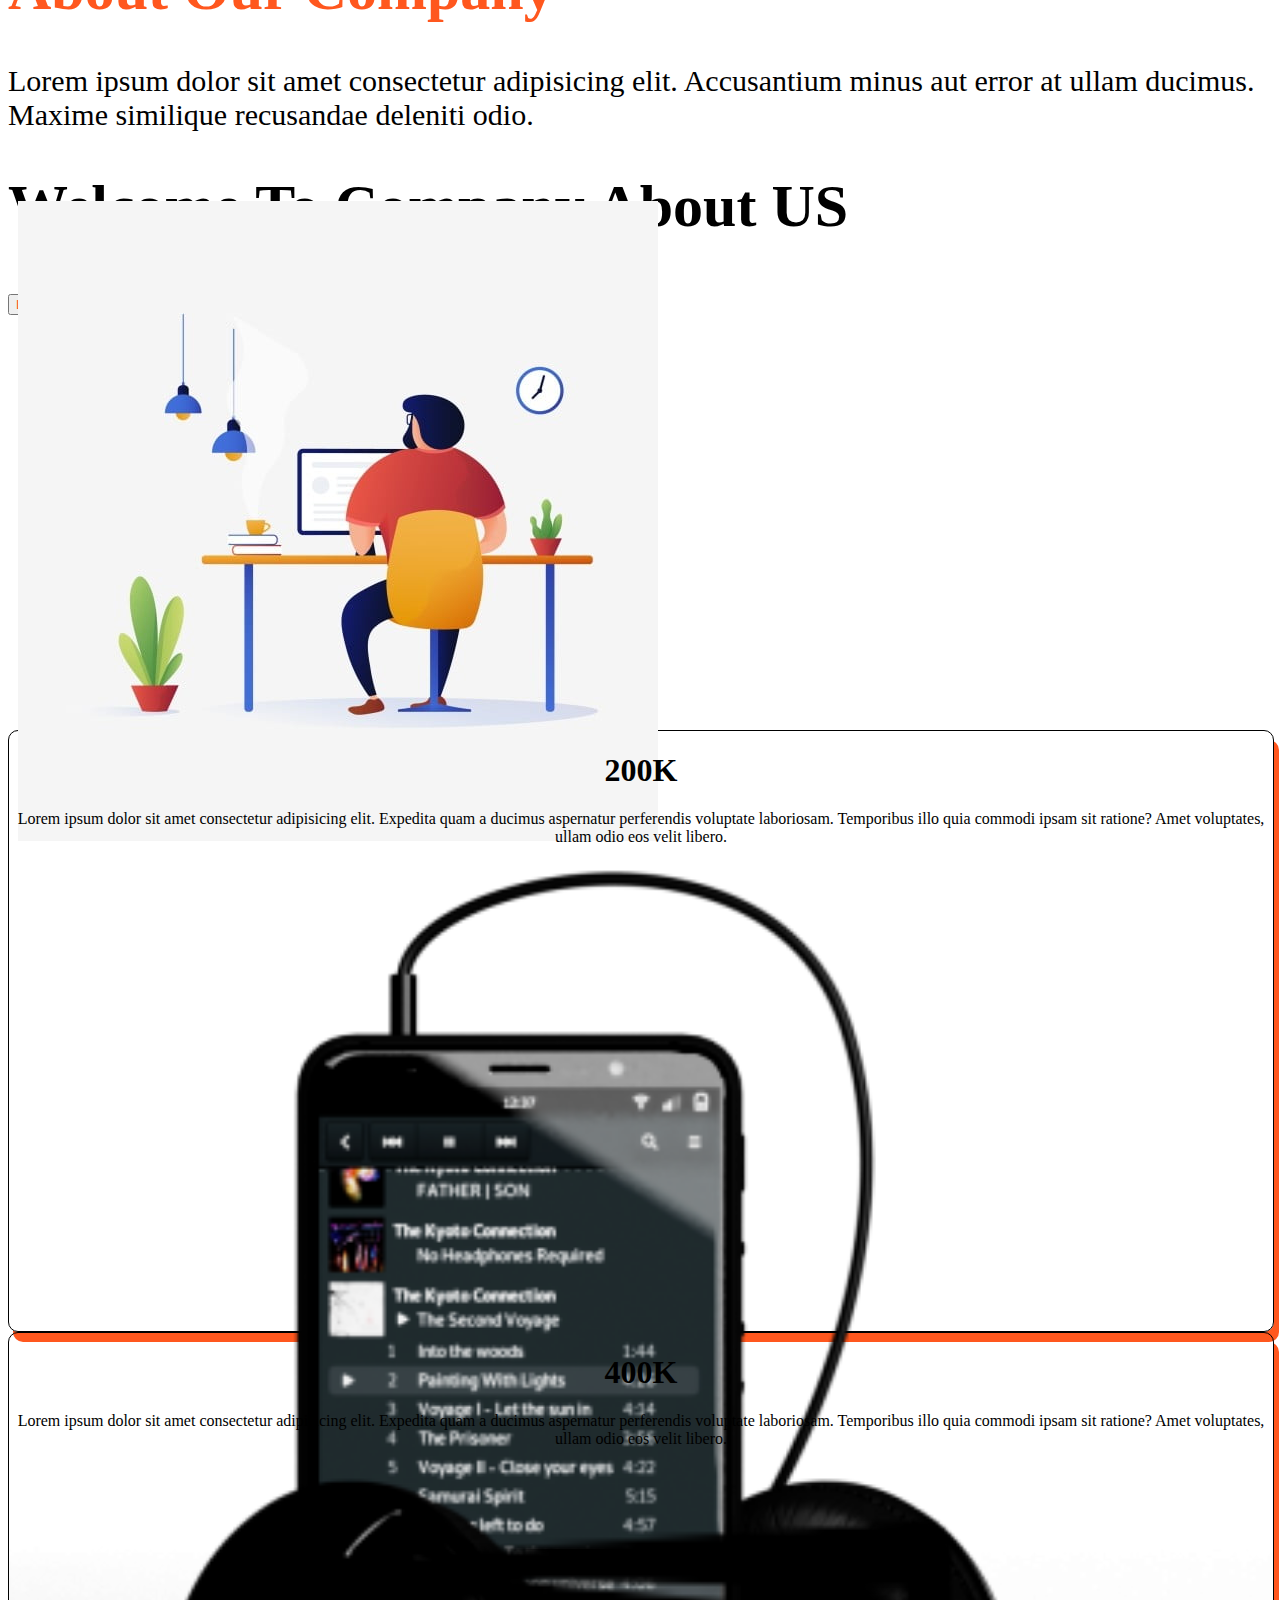
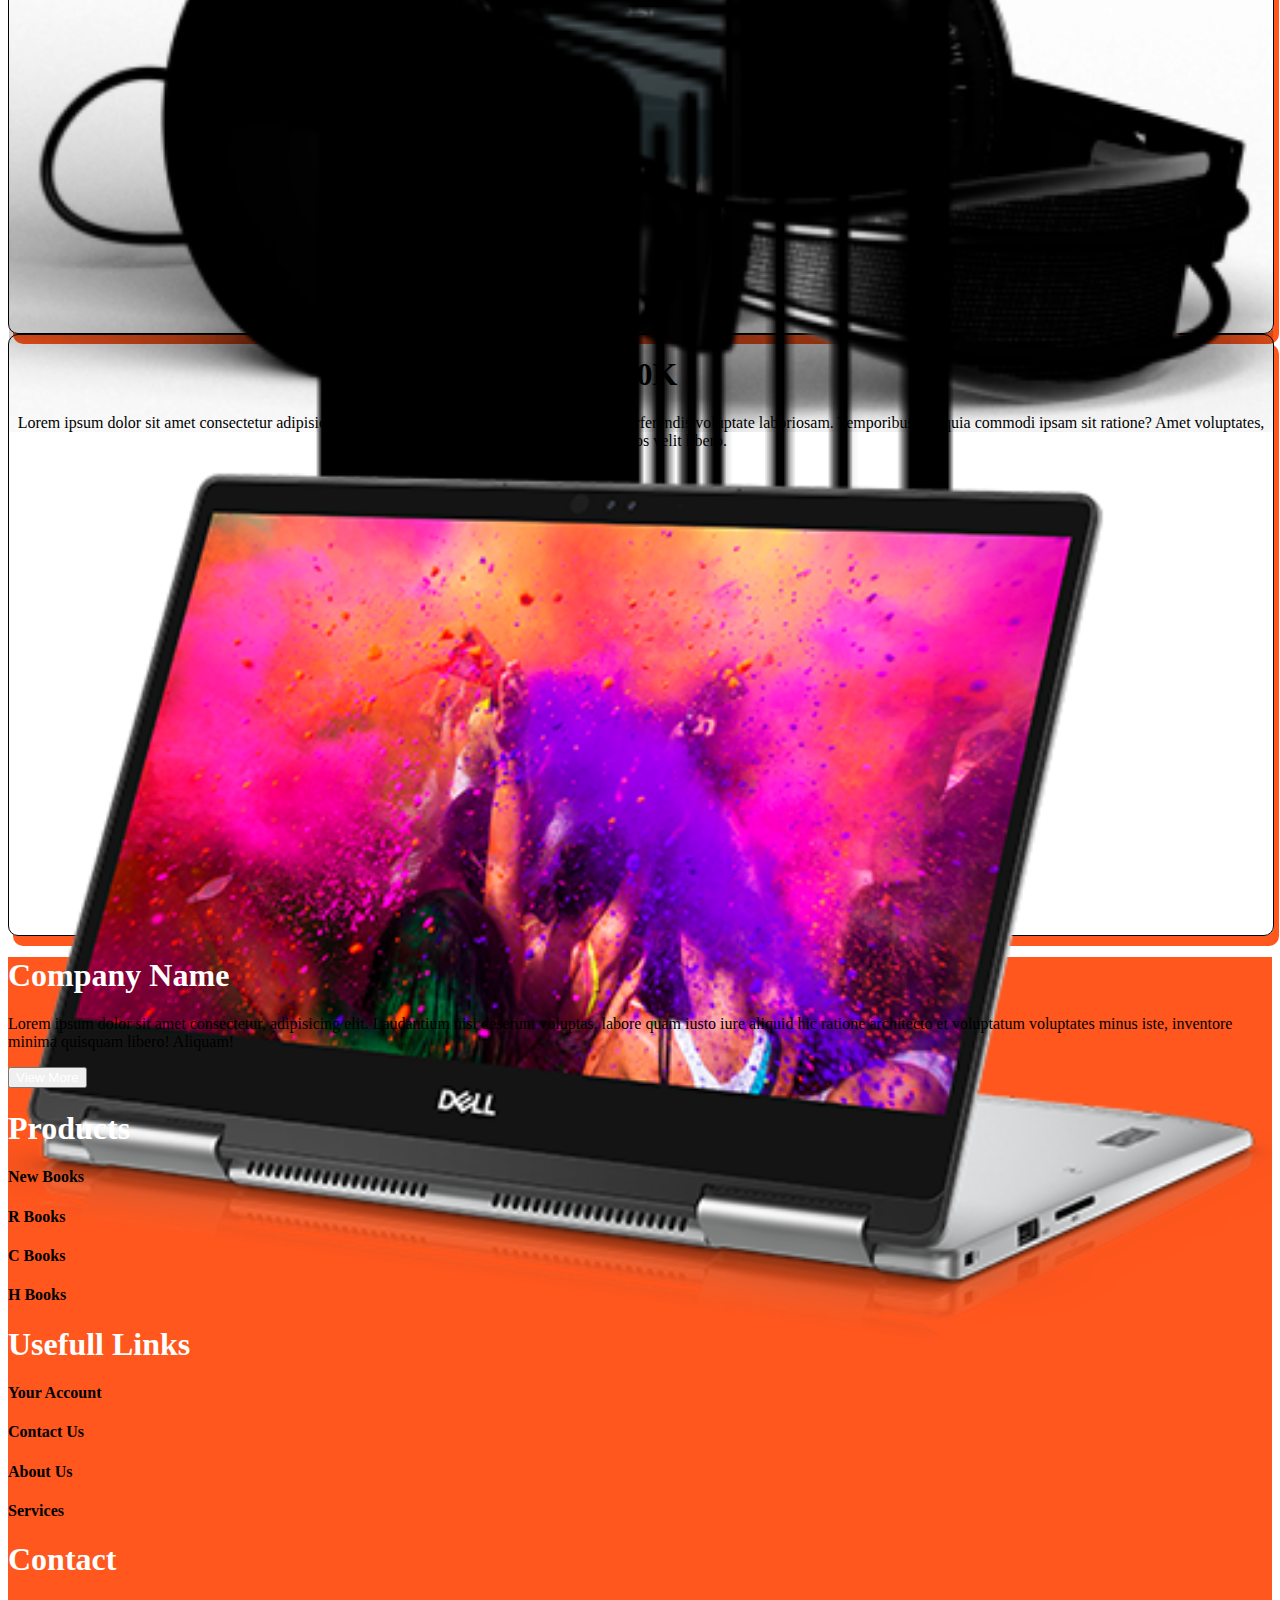
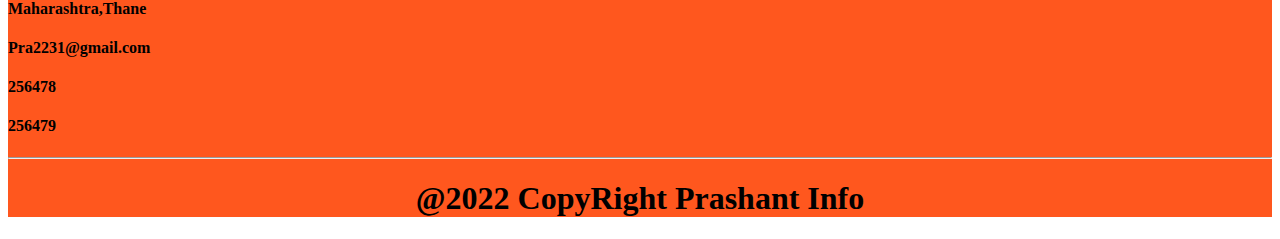
==== commit ceab9843: "my newcom" ====
--- a/aboutus.html
+++ b/aboutus.html
@@ -21,10 +21,12 @@
         <div class="container">
             <div class="row">
                 <div class="col-sm-6 col-6 col-md-3 order-1 nav-h  text-center order-md-1">
-                    <img src="assets/img/collogo.jpg" class="img-fluid w-50 " alt="">
-                    <h1>BookStore</h1>
-                </div>
-                <div class="col-sm-12 col-md-7 order-3 order-md-2 pt-4"> <input type="text" class="form-control "
+                    <a href="index.html">
+                        <img src="assets/img/collogo.jpg" class="img-fluid w-50 " alt="">
+                        <h1>BookStore</h1>
+                       </a>
+                </div>
+                <div class="col-sm-12 col-md-7 order-3 order-md-2 pt-4"> <input type="text" class="form-control frm1"
                         id="inpt" onkeyup="myinput()">
                 </div>
                 <div class="col-sm-6 col-6  col-md-2 order-2 order-md-3 text-center fs-1 pt-3 ">
@@ -80,7 +82,7 @@
                         </div>
                     </div>
                     <div class="col-3 col-md-3 col-lg-3 co"><a href="services.html"><span
-                                class="ms-5">Services</span></a></div>
+                                class="inser">Services</span></a></div>
 
                 </div>
             </nav>
@@ -91,7 +93,7 @@
    <section>
     <div class="container">
         <div class="row">
-            <div class="col-6">
+            <div class="col-12 col-md-6 col-lg-6">
                 <div class="abt-content">
                     <h1>About US</h1>
                     <p>Lorem ipsum dolor sit amet consectetur adipisicing elit. Expedita perspiciatis vitae ut
@@ -140,7 +142,7 @@
         </div>
         <div class="ser-con1 mt-5">
             <div class="row">
-                <div class="col-4">
+                <div class="col-12 col-md-4 col-lg-4">
                     <div class="ser-card">
                         <h1>200K</h1>
                         <p>Lorem ipsum dolor sit amet consectetur adipisicing elit. Expedita quam a ducimus
@@ -150,7 +152,7 @@
                         <img src="assets/img/ser8.png" alt="">
                     </div>
                 </div>
-                <div class="col-4">
+                <div class="col-12 col-md-4 col-lg-4">
                     <div class="ser-card">
                         <h1>400K</h1>
                         <p>Lorem ipsum dolor sit amet consectetur adipisicing elit. Expedita quam a ducimus
@@ -160,7 +162,7 @@
                         <img src="assets/img/ser9.png" alt="">
                     </div>
                 </div>
-                <div class="col-4">
+                <div class="col-12 col-md-4 col-lg-4">
                     <div class="ser-card">
                         <h1>400K</h1>
                         <p>Lorem ipsum dolor sit amet consectetur adipisicing elit. Expedita quam a ducimus
--- a/assets/css/index.css
+++ b/assets/css/index.css
@@ -29,7 +29,9 @@
   height: 75%;
   top: 20px;
 }
-
+.nav-h a{
+  text-decoration: none;
+}
 .colr1 {
   background-color: #ff571e;
 }
@@ -102,13 +104,16 @@
   top: 10px;
   position: relative;
 }
+.inser {
+  margin: 100px;
+}
 .fav h4 {
   font-size: 24px;
   position: relative;
   top: 7px;
 }
-.form-control{
-  margin: 40px -50px;
+.frm1{
+  margin: 40px -10px;
 }
 .fav1 {
   color: #ff571e;
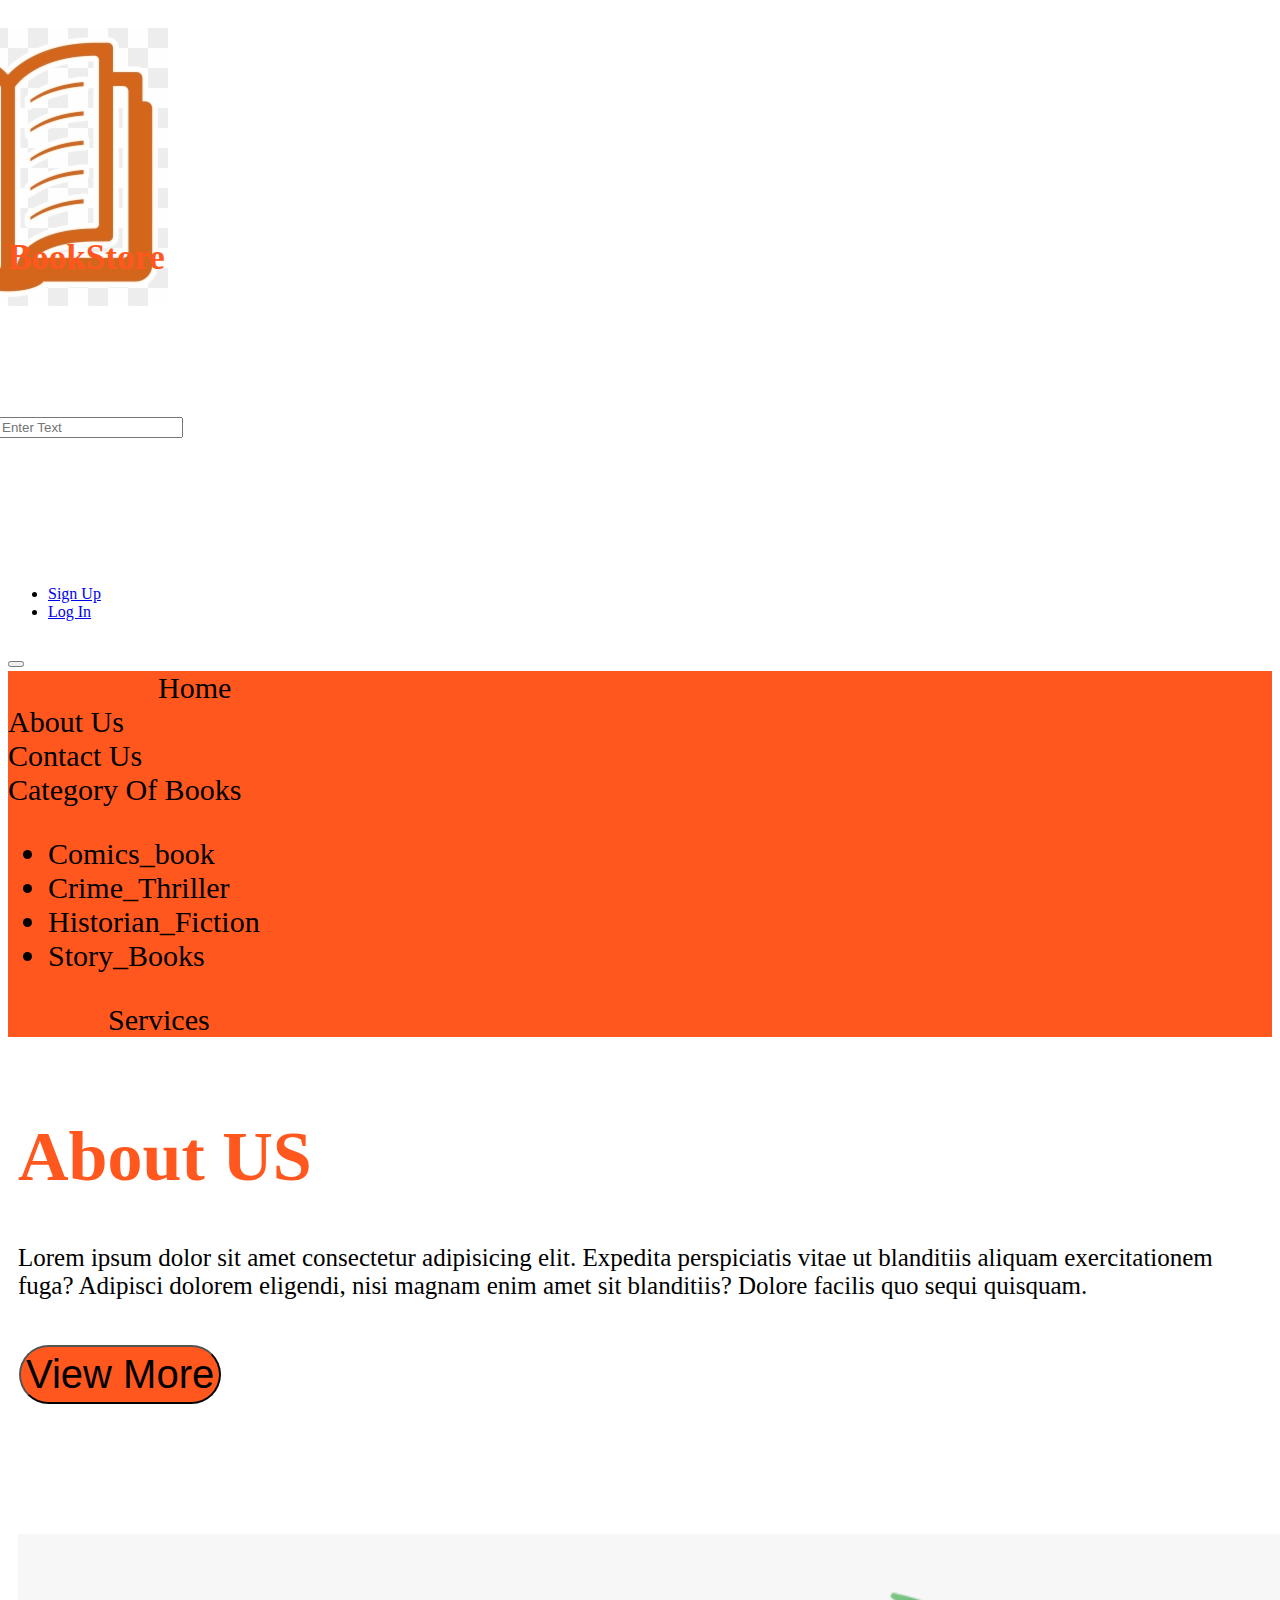
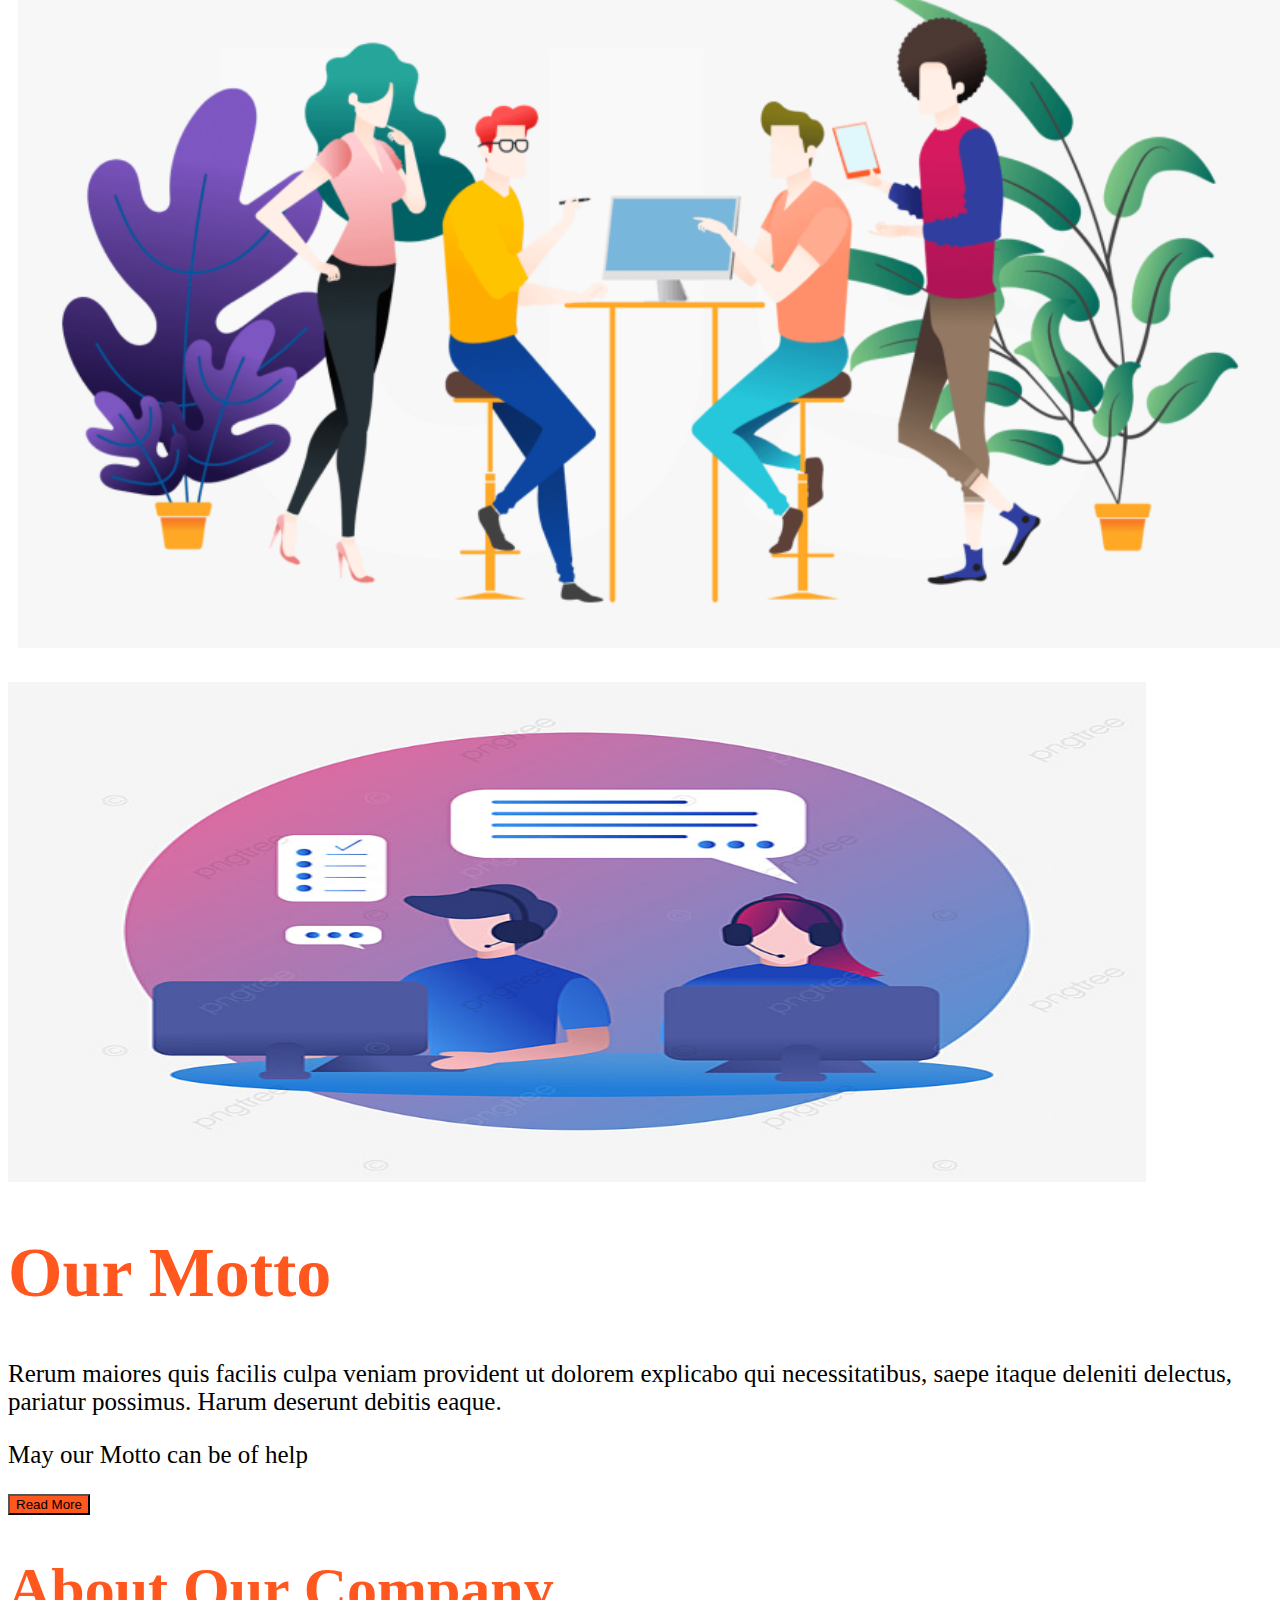
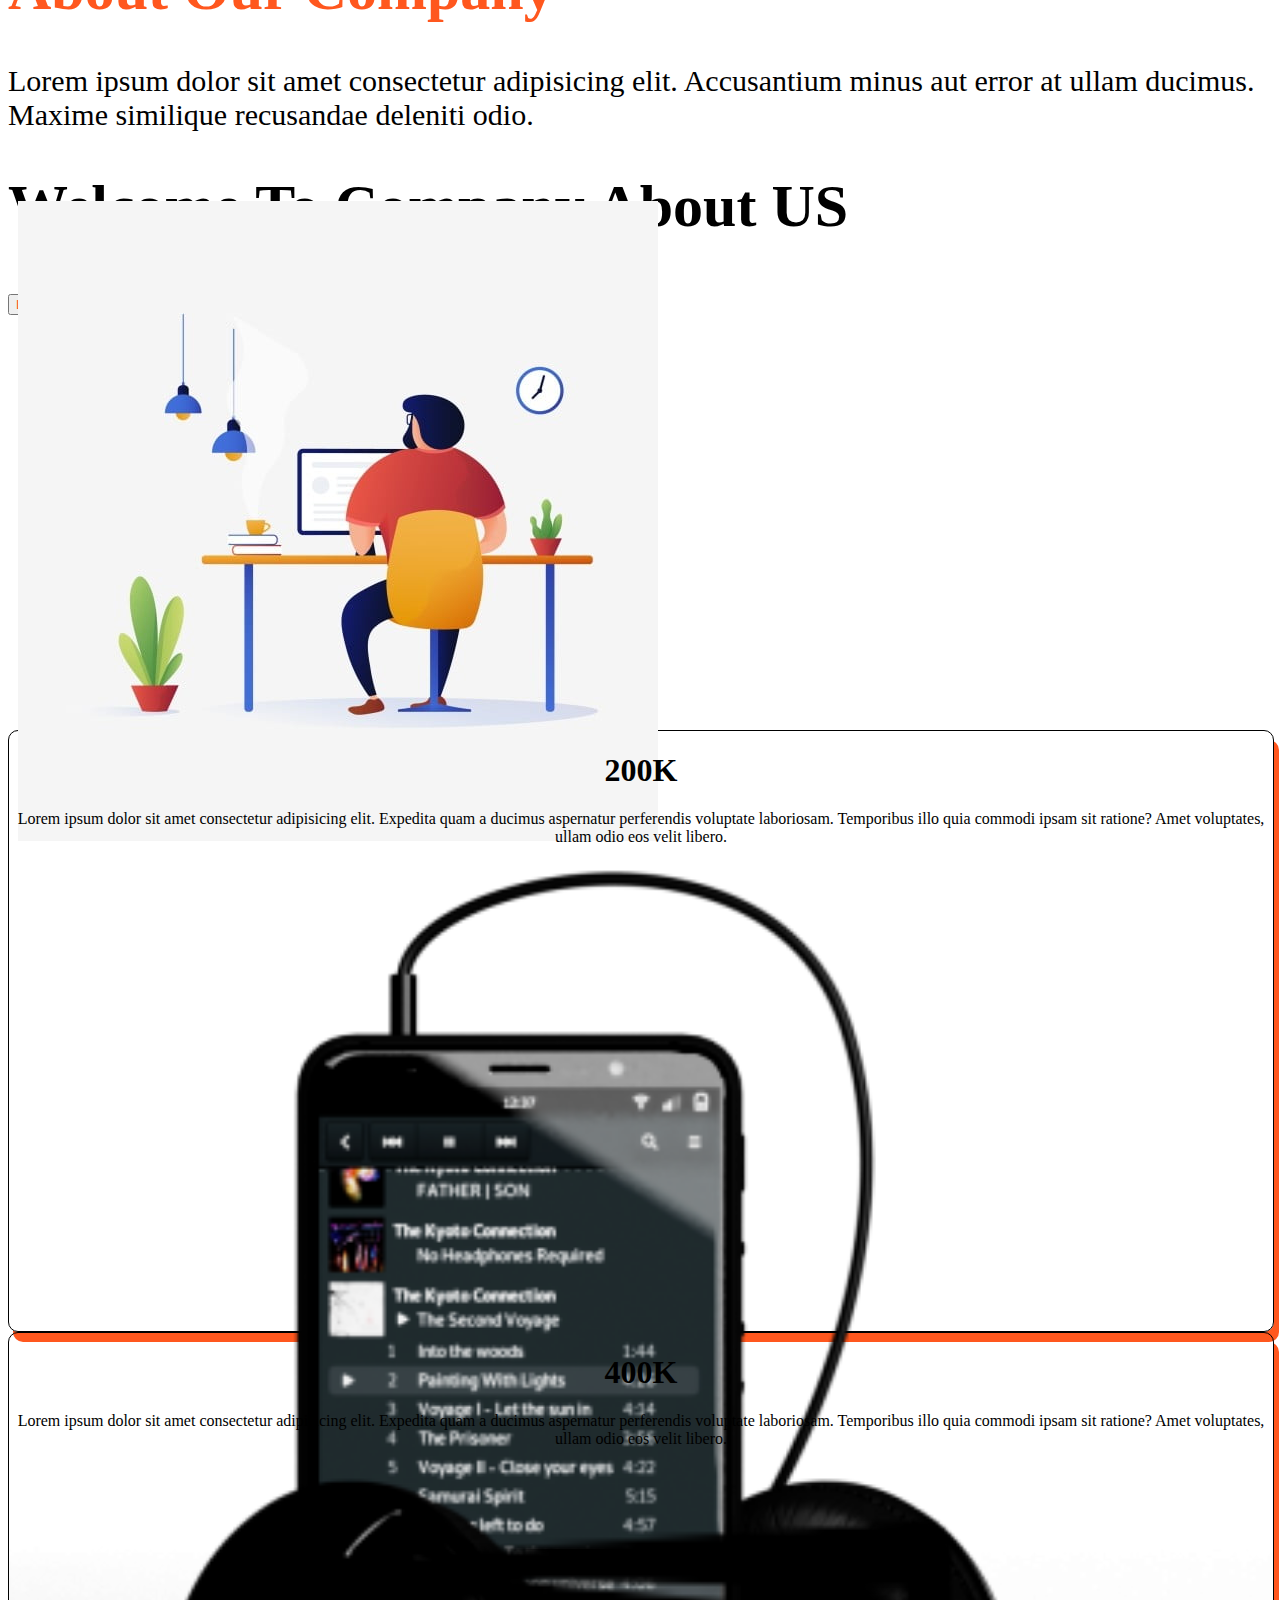
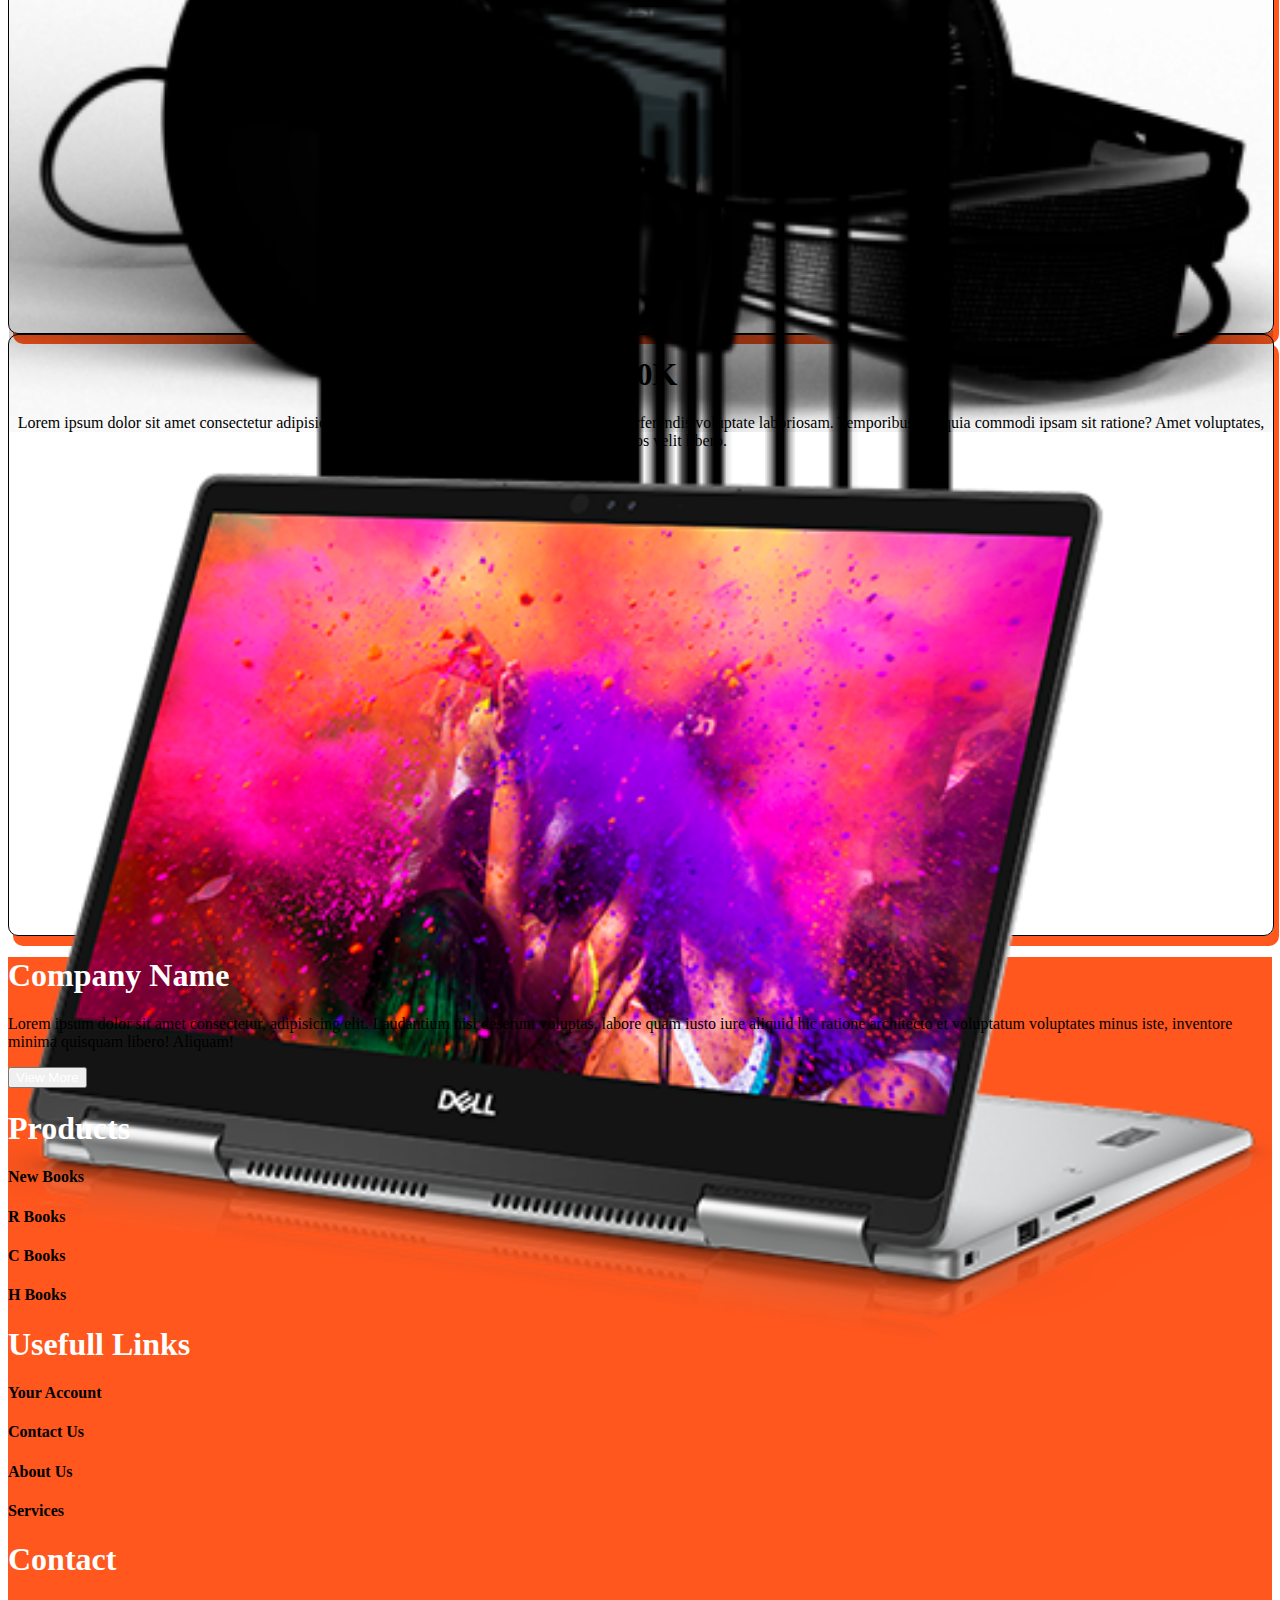
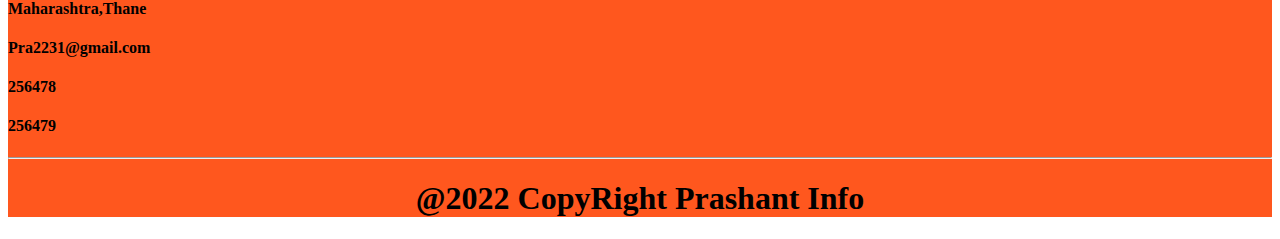
==== commit 768ce669: "new" ====
--- a/aboutus.html
+++ b/aboutus.html
@@ -26,7 +26,7 @@
                         <h1>BookStore</h1>
                        </a>
                 </div>
-                <div class="col-sm-12 col-md-7 order-3 order-md-2 pt-4"> <input type="text" class="form-control frm1"
+                <div class="col-sm-12 col-md-7 order-3 order-md-2 pt-4"> <input type="text" placeholder="Enter Text" class="form-control frm1"
                         id="inpt" onkeyup="myinput()">
                 </div>
                 <div class="col-sm-6 col-6  col-md-2 order-2 order-md-3 text-center fs-1 pt-3 ">
